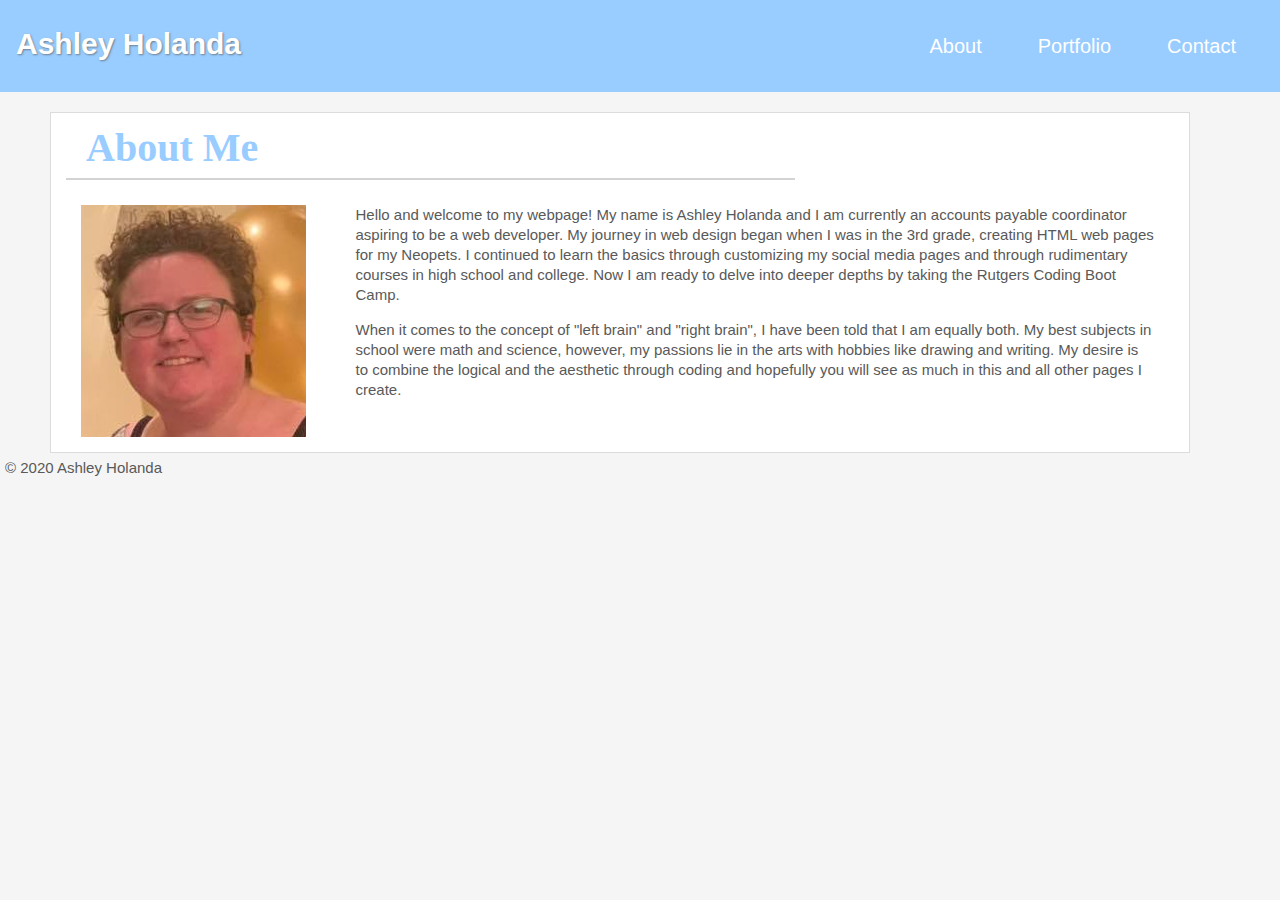
==== index.html @ b0029c06 "added @media to begin readjusting elements to different screen sizes" ====
<!DOCTYPE html>
<html lang="en">
<head>
<meta charset="UTF-8">
<meta name="viewport" content="width=device-width, initial-scale=1.0">
<meta http-equiv="X-UA-Compatible" content="ie=edge">
<meta name="Description" content="Enter your description here"/>
<link rel="stylesheet" href="https://cdnjs.cloudflare.com/ajax/libs/twitter-bootstrap/4.5.0/css/bootstrap.min.css">
<link rel="stylesheet" href="https://cdnjs.cloudflare.com/ajax/libs/font-awesome/5.13.0/css/all.min.css">
<link rel="stylesheet" href="assets/css/reset.css">
<link rel="stylesheet" href="assets/css/style.css">
<title>About Ashley Holanda</title>
</head>
<body>

    

<!-- Header -->
    <header>
        <nav class="navbar navbar-expand-lg">
            <span class="navbar-brand mb-1 h1">Ashley Holanda</span>
            <div class="collapse navbar-collapse" id="navbarSupportedContent">
              <ul class="nav navbar-nav ml-auto">
                <li class="nav-item">
                  <a class="nav-link" href="index.html">About</a>
                </li>
                <li class="nav-item">
                  <a class="nav-link" href="portfolio.html">Portfolio</a>
                </li>
                <li class="nav-item">
                  <a class="nav-link" href="contact.html">Contact</a>
                </li>
              </ul>
            </div>
          </nav>
    </header>

    

<!-- About Me Section  -->
    <section>
    <div class="container">
        <div class="row">
        <div class="col-8">
            <h2>About Me</h2>
        </div>
        </div>
        <main>
            <div class="row">
            <div class="col-lg-3 col-md-5">
            <img class="headshot" src="./assets/images/headshot.png" alt="Image of Ashley Holanda headshot"/>
            </div>
            <div class="col-lg-9 col-md-7 col-sm-12 col-12">
            <p class="wrap">Hello and welcome to my webpage! My name is Ashley Holanda and I am currently an accounts payable coordinator aspiring to be a web developer. My journey in web design began when I was in the 3rd grade, creating HTML web pages for my Neopets. I continued to learn the basics through customizing my social media pages and through rudimentary courses in high school and college. Now I am ready to delve into deeper depths by taking the Rutgers Coding Boot Camp.</p>
            <p class="wrap">When it comes to the concept of "left brain" and "right brain", I have been told that I am equally both. My best subjects in school were math and science, however, my passions lie in the arts with hobbies like drawing and writing. My desire is to combine the logical and the aesthetic through coding and hopefully you will see as much in this and all other pages I create.</p>
        </div>
        </div>
        </main>
    </div>
    </section>

<!-- Footer -->
<footer>
    <p>&copy; 2020 Ashley Holanda</p>
</footer>

<script src="https://cdnjs.cloudflare.com/ajax/libs/jquery/3.5.1/jquery.slim.min.js"></script>
<script src="https://cdnjs.cloudflare.com/ajax/libs/popper.js/1.16.1/umd/popper.min.js"></script>
<script src="https://cdnjs.cloudflare.com/ajax/libs/twitter-bootstrap/4.5.0/js/bootstrap.min.js"></script>
</body>
</html>
---- assets/css/style.css ----
body {
   background-color: #F5F5F5;
   font-size: 15px;
   line-height: 20px;
}

.container {
    background-color: #FFFFFF;
    border: 1px solid #DCDCDC;
    margin: 20px 50px 0px 50px;
}

.navbar {
    background-color: #99ccff
}

.navbar-brand {
    font-size: 30px;
    font-family: 'Trebuchet MS', 'Lucida Sans Unicode', 'Lucida Grande', 'Lucida Sans', Arial, sans-serif;
    font-weight: bold;
    color: white;
    text-shadow: 1px 1px 2px slategray;
}

.nav-item {
    font-size: 20px;
    padding: 20px;
}

.nav-link {
    font-family: 'Trebuchet MS', 'Lucida Sans Unicode', 'Lucida Grande', 'Lucida Sans', Arial, sans-serif;
    color: white;
}

h2 {
    font-family: "Palatino Linotype", "Book Antiqua", Palatino, serif;
    font-size: 40px;
    font-weight: bold;
    color: #99ccff;
    padding: 20px;
    margin: 5px 0px 20px 0px;
    border-bottom: 2px solid lightgray;
}

p {
    font-family: 'Trebuchet MS', 'Lucida Sans Unicode', 'Lucida Grande', 'Lucida Sans', Arial, sans-serif;
    margin: 5px 20px 10px 5px;
    color:  #595959
}

.headshot {
    margin: 5px 15px 15px 15px;
    float: left;
    align: left;
}

.wrap {
    float: right;
}

/* Additional Screen Sizes */

/* Width at 980px and below */
@media screen and (max-width: 980px) {
    .container {
        width: 80%;
    }

    .wrap {
        float: right;
    }

  }
  
/* Width at 768px and below */
  @media screen and (max-width: 768px) {
    .container {
        width: 80%;
    }

    .wrap {
        float: right;
    }
    
  }
  
/* Width at 168px and below */
@media screen and (max-width: 640px) {
    .container {
        width: 80%;
    }

    .wrap {
        float: right;
    }
}
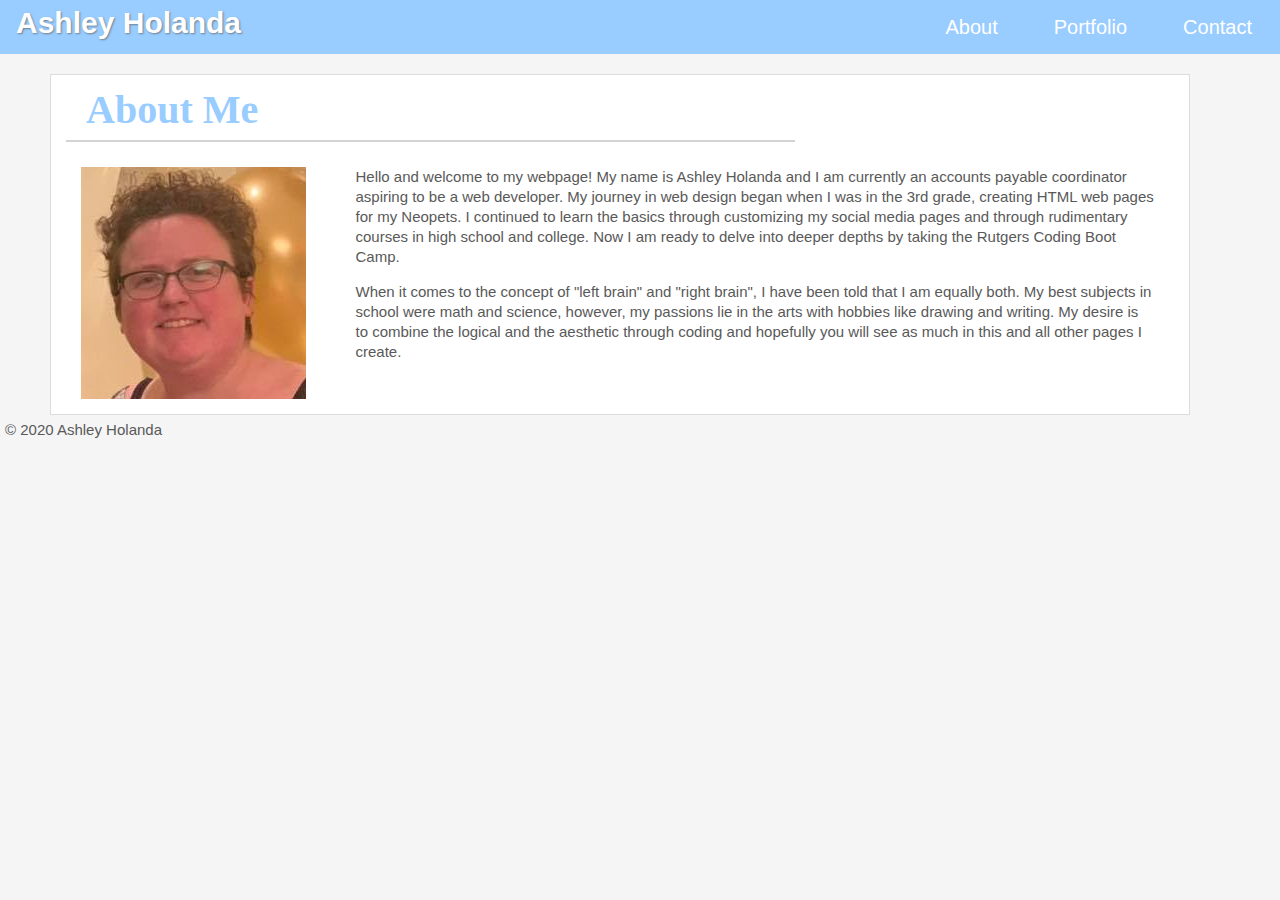
==== commit 70d9e9a3: "attempted to fix issues with navbar on small screen" ====
--- a/index.html
+++ b/index.html
@@ -17,10 +17,9 @@
 
 <!-- Header -->
     <header>
-        <nav class="navbar navbar-expand-lg">
-            <span class="navbar-brand mb-1 h1">Ashley Holanda</span>
-            <div class="collapse navbar-collapse" id="navbarSupportedContent">
-              <ul class="nav navbar-nav ml-auto">
+        <nav class="navbar navbar-expand-sm">
+            <span class="navbar-brand h1">Ashley Holanda</span>
+              <ul class="nav navbar-nav">
                 <li class="nav-item">
                   <a class="nav-link" href="index.html">About</a>
                 </li>
--- a/assets/css/style.css
+++ b/assets/css/style.css
@@ -21,6 +21,11 @@
     color: white;
     text-shadow: 1px 1px 2px slategray;
 }
+
+.navbar-nav { 
+    position: absolute; 
+    right: 0%;  
+} 
 
 .nav-item {
     font-size: 20px;
@@ -66,10 +71,6 @@
         width: 80%;
     }
 
-    .wrap {
-        float: right;
-    }
-
   }
   
 /* Width at 768px and below */
@@ -78,19 +79,28 @@
         width: 80%;
     }
 
-    .wrap {
-        float: right;
-    }
+    .navbar-nav { 
+        position: relative; 
+        right: 0%;  
+    } 
     
   }
   
-/* Width at 168px and below */
+/* Width at 640px and below */
 @media screen and (max-width: 640px) {
     .container {
         width: 80%;
     }
 
-    .wrap {
-        float: right;
+    .navbar-brand { 
+        width: 100%;
+        text-align: center;
     }
+
+    .nav-item {
+        width: 100%;
+        font-size: 20px;
+        padding: 10px;
+    }
+
 }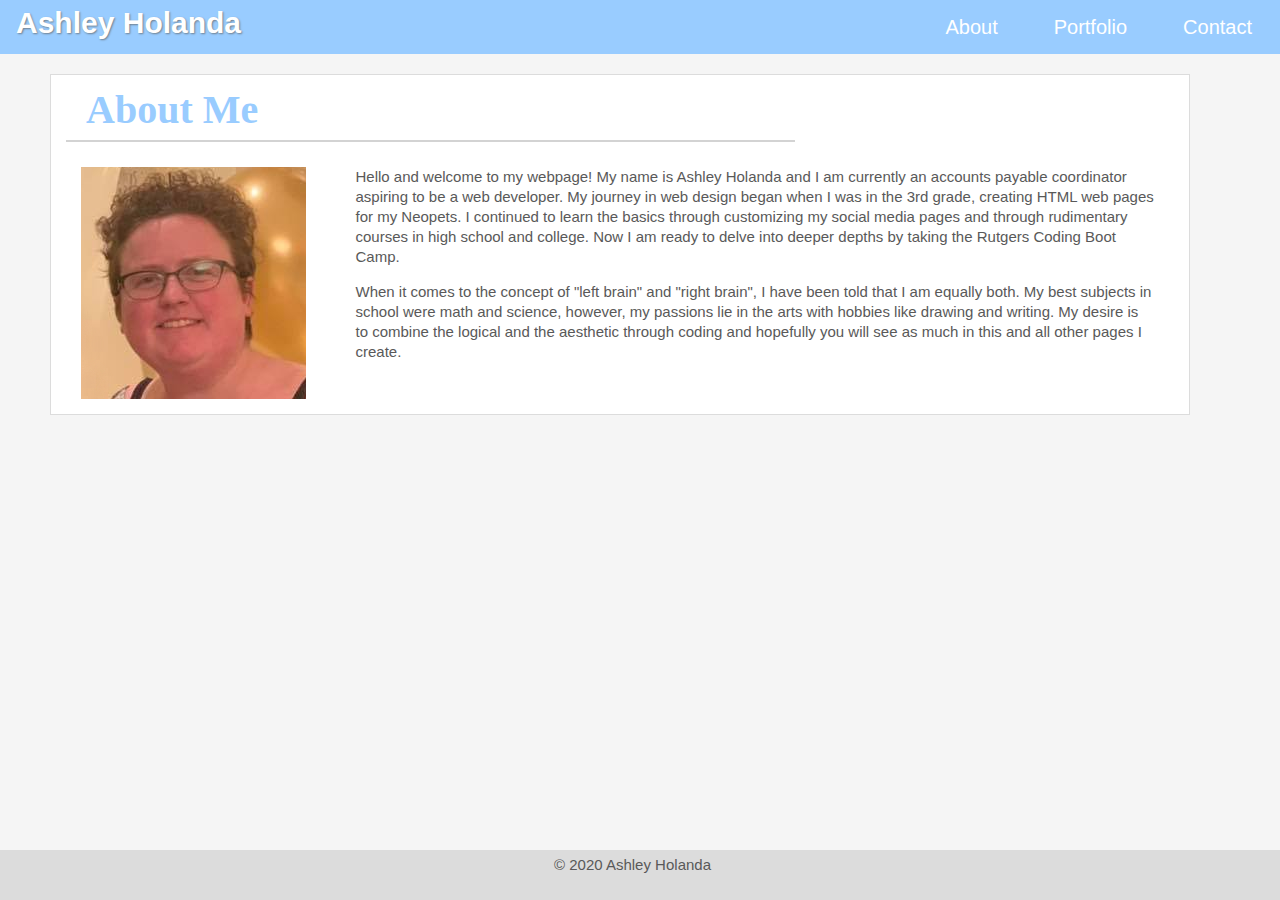
==== commit 6e973f28: "created css for footer" ====
--- a/index.html
+++ b/index.html
@@ -59,7 +59,7 @@
     </section>
 
 <!-- Footer -->
-<footer>
+<footer class="footer">
     <p>&copy; 2020 Ashley Holanda</p>
 </footer>
 
--- a/assets/css/style.css
+++ b/assets/css/style.css
@@ -63,12 +63,33 @@
     float: right;
 }
 
+.footer {
+    position: absolute;
+    bottom: 0;
+    width: 100%;
+    height: 50px;
+    background-color: #DCDCDC;
+    text-align: center;
+
+}
+
+
 /* Additional Screen Sizes */
 
 /* Width at 980px and below */
 @media screen and (max-width: 980px) {
     .container {
         width: 80%;
+    }
+
+    .footer {
+        position: absolute;
+        bottom: 0;
+        width: 100%;
+        height: 50px;
+        background-color: #DCDCDC;
+        text-align: center;
+    
     }
 
   }
@@ -83,6 +104,13 @@
         position: relative; 
         right: 0%;  
     } 
+
+    .footer {
+        position: relative;
+        bottom: 0;
+        width: 100%;
+        background-color: #DCDCDC;
+        text-align: center;
     
   }
   
@@ -103,4 +131,12 @@
         padding: 10px;
     }
 
+    .footer {
+        bottom: 0;
+        width: 100%;
+        background-color: #DCDCDC;
+        text-align: center;
+    
+    }
+
 }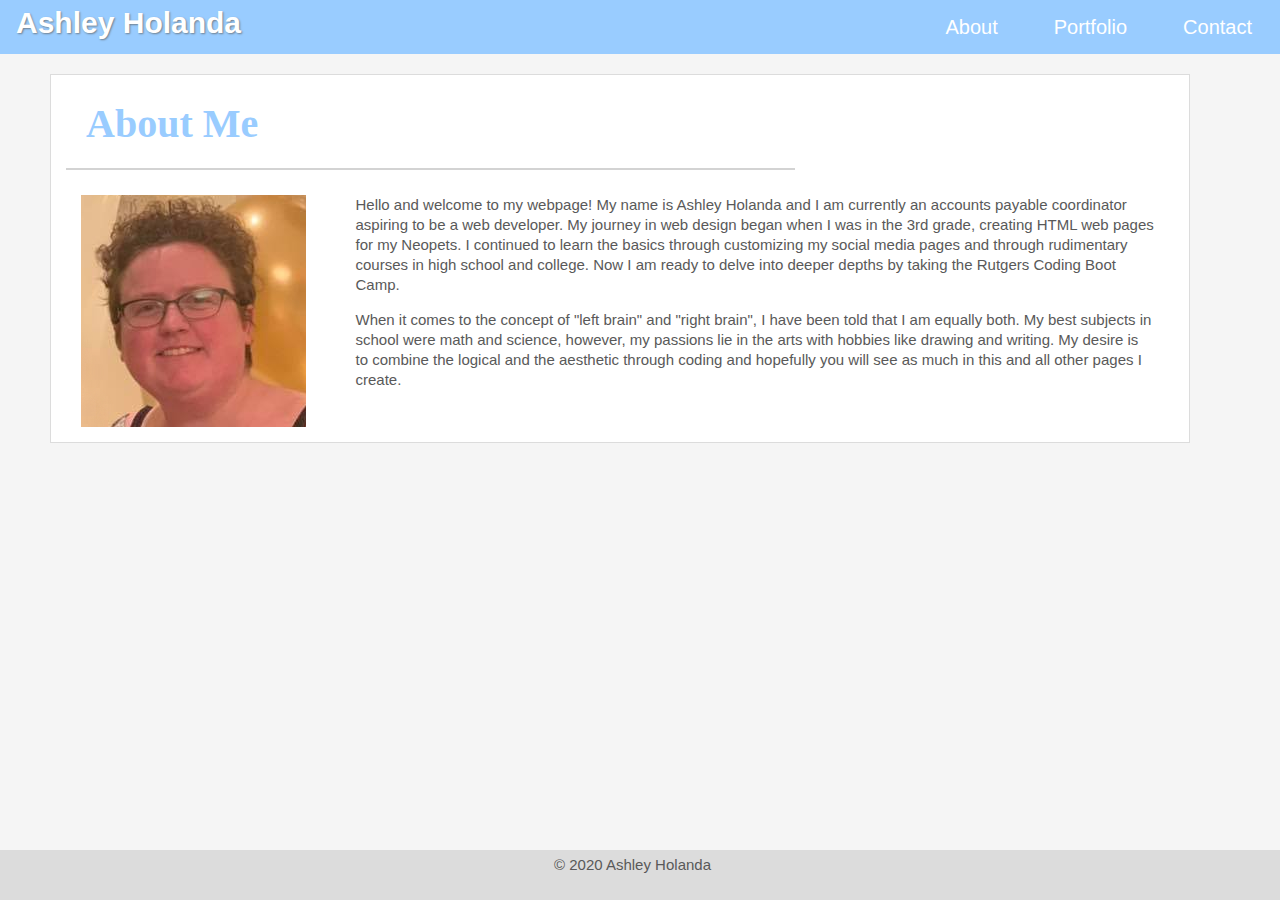
==== commit 9745a5f2: "fixed navbar turning into a row on small screen" ====
--- a/index.html
+++ b/index.html
@@ -5,9 +5,12 @@
 <meta name="viewport" content="width=device-width, initial-scale=1.0">
 <meta http-equiv="X-UA-Compatible" content="ie=edge">
 <meta name="Description" content="Enter your description here"/>
+<link rel="stylesheet" href="assets/css/reset.css">
 <link rel="stylesheet" href="https://cdnjs.cloudflare.com/ajax/libs/twitter-bootstrap/4.5.0/css/bootstrap.min.css">
 <link rel="stylesheet" href="https://cdnjs.cloudflare.com/ajax/libs/font-awesome/5.13.0/css/all.min.css">
-<link rel="stylesheet" href="assets/css/reset.css">
+<script src="https://cdnjs.cloudflare.com/ajax/libs/jquery/3.5.1/jquery.slim.min.js"></script>
+<script src="https://cdnjs.cloudflare.com/ajax/libs/popper.js/1.16.1/umd/popper.min.js"></script>
+<script src="https://cdnjs.cloudflare.com/ajax/libs/twitter-bootstrap/4.5.0/js/bootstrap.min.js"></script>
 <link rel="stylesheet" href="assets/css/style.css">
 <title>About Ashley Holanda</title>
 </head>
@@ -19,7 +22,7 @@
     <header>
         <nav class="navbar navbar-expand-sm">
             <span class="navbar-brand h1">Ashley Holanda</span>
-              <ul class="nav navbar-nav">
+              <ul class="nav navbar-nav flex-nowrap flex-row d-flex justify-content-center">
                 <li class="nav-item">
                   <a class="nav-link" href="index.html">About</a>
                 </li>
@@ -63,8 +66,5 @@
     <p>&copy; 2020 Ashley Holanda</p>
 </footer>
 
-<script src="https://cdnjs.cloudflare.com/ajax/libs/jquery/3.5.1/jquery.slim.min.js"></script>
-<script src="https://cdnjs.cloudflare.com/ajax/libs/popper.js/1.16.1/umd/popper.min.js"></script>
-<script src="https://cdnjs.cloudflare.com/ajax/libs/twitter-bootstrap/4.5.0/js/bootstrap.min.js"></script>
 </body>
 </html>--- a/assets/css/style.css
+++ b/assets/css/style.css
@@ -11,7 +11,7 @@
 }
 
 .navbar {
-    background-color: #99ccff
+    background-color: #99ccff;
 }
 
 .navbar-brand {
@@ -50,18 +50,66 @@
 p {
     font-family: 'Trebuchet MS', 'Lucida Sans Unicode', 'Lucida Grande', 'Lucida Sans', Arial, sans-serif;
     margin: 5px 20px 10px 5px;
-    color:  #595959
+    color:  #595959;
 }
 
 .headshot {
     margin: 5px 15px 15px 15px;
     float: left;
-    align: left;
 }
 
 .wrap {
     float: right;
 }
+
+.webimg {
+    width: 350px;
+    height: 200px;
+    margin-bottom: 20px;
+}
+
+.image {
+    position: relative;
+    display: inline-block;
+ }
+ 
+.textoverlay {
+    position: absolute;
+    text-align: center;
+    top: 150px;
+    width: 100%;
+    height: 40px;
+    margin: 0 auto;
+    z-index: 1;
+    background-color: #99ccff;
+    color: white;
+    font-family: 'Trebuchet MS', 'Lucida Sans Unicode', 'Lucida Grande', 'Lucida Sans', Arial, sans-serif;
+    font-size: 20px;
+    padding: 10px;
+ }
+
+
+ input[type=text], select, textarea {
+    width: 100%; 
+    padding: 12px;  
+    border: 1px solid #ccc; 
+    border-radius: 4px; 
+    box-sizing: border-box; 
+    margin-top: 6px; 
+    margin-bottom: 16px; 
+    resize: vertical 
+    
+  }
+  
+  input[type=submit] {
+    background-color: #99ccff;
+    color: white;
+    padding: 12px 20px;
+    border: none;
+    border-radius: 4px;
+    cursor: pointer;
+    margin: 10px 10px 10px 10px;
+  }
 
 .footer {
     position: absolute;
@@ -123,12 +171,14 @@
     .navbar-brand { 
         width: 100%;
         text-align: center;
+
     }
 
     .nav-item {
         width: 100%;
         font-size: 20px;
         padding: 10px;
+        text-align: center;
     }
 
     .footer {
@@ -139,4 +189,5 @@
     
     }
 
+}
 }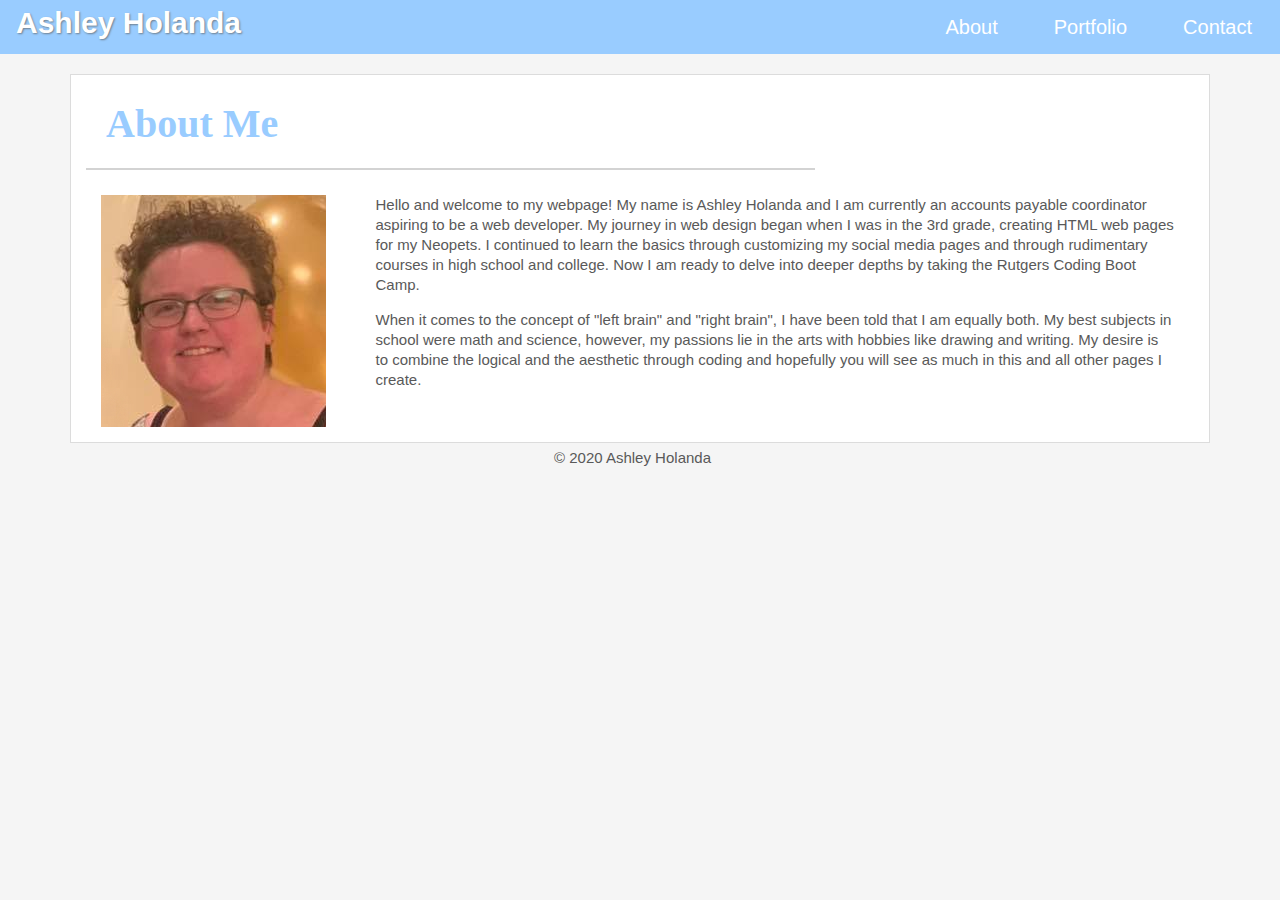
==== commit 9e0727b7: "settled on a relative footer rather than a sticky footer" ====
--- a/index.html
+++ b/index.html
@@ -41,6 +41,8 @@
 
 <!-- About Me Section  -->
     <section>
+      <div class="content">
+        <div class="content-inside">
     <div class="container">
         <div class="row">
         <div class="col-8">
@@ -59,6 +61,8 @@
         </div>
         </main>
     </div>
+  </div>
+</div>
     </section>
 
 <!-- Footer -->
--- a/assets/css/style.css
+++ b/assets/css/style.css
@@ -7,7 +7,10 @@
 .container {
     background-color: #FFFFFF;
     border: 1px solid #DCDCDC;
-    margin: 20px 50px 0px 50px;
+    margin-left: auto;
+    margin-right: auto;
+    margin-top: 20px;
+    position: relative;
 }
 
 .navbar {
@@ -111,15 +114,12 @@
     margin: 10px 10px 10px 10px;
   }
 
-.footer {
-    position: absolute;
-    bottom: 0;
+  .footer {
     width: 100%;
-    height: 50px;
-    background-color: #DCDCDC;
+    height: 2.5rem;
     text-align: center;
+  }
 
-}
 
 
 /* Additional Screen Sizes */
@@ -128,16 +128,6 @@
 @media screen and (max-width: 980px) {
     .container {
         width: 80%;
-    }
-
-    .footer {
-        position: absolute;
-        bottom: 0;
-        width: 100%;
-        height: 50px;
-        background-color: #DCDCDC;
-        text-align: center;
-    
     }
 
   }
@@ -152,15 +142,6 @@
         position: relative; 
         right: 0%;  
     } 
-
-    .footer {
-        position: relative;
-        bottom: 0;
-        width: 100%;
-        background-color: #DCDCDC;
-        text-align: center;
-    
-  }
   
 /* Width at 640px and below */
 @media screen and (max-width: 640px) {
@@ -181,13 +162,5 @@
         text-align: center;
     }
 
-    .footer {
-        bottom: 0;
-        width: 100%;
-        background-color: #DCDCDC;
-        text-align: center;
-    
-    }
-
 }
 }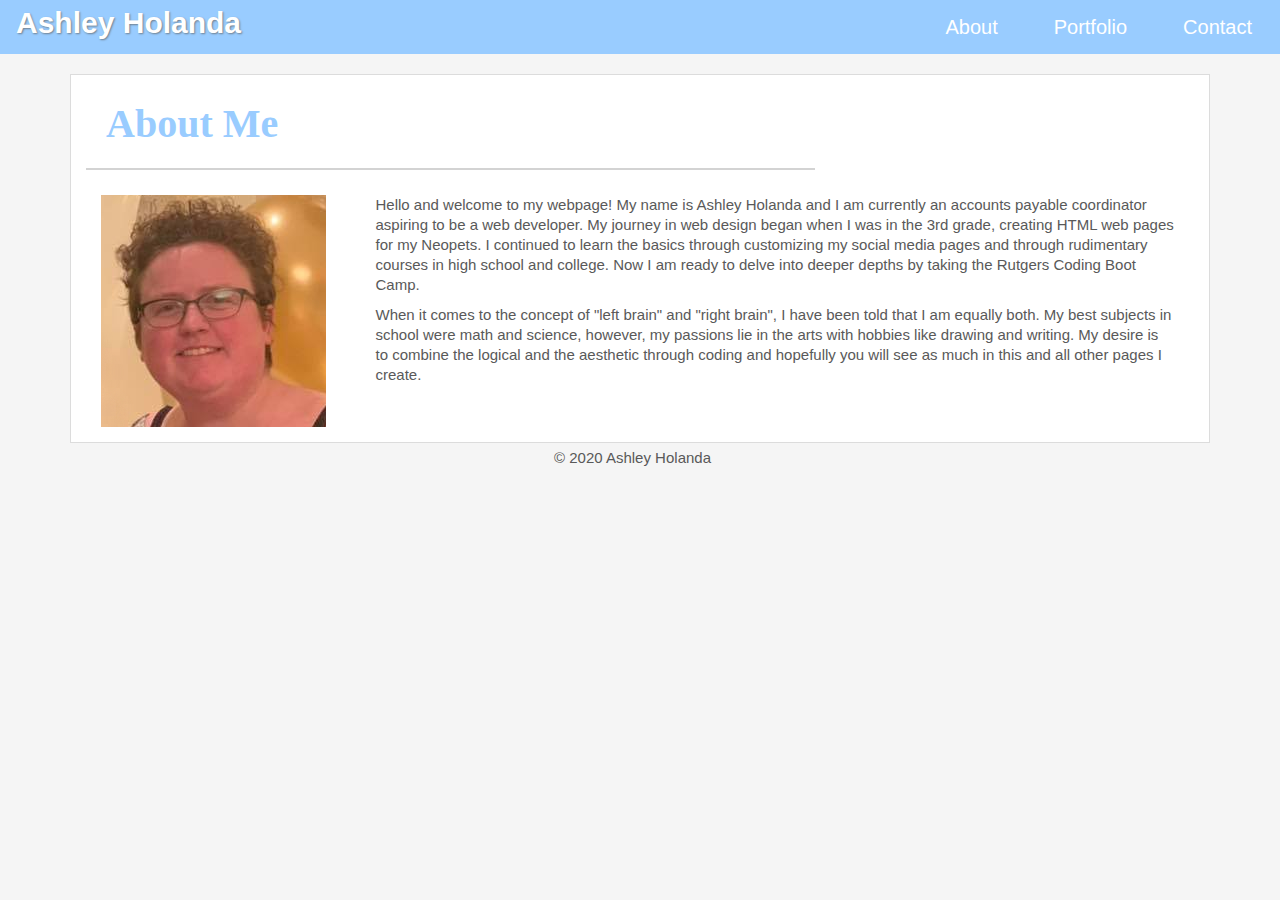
==== commit 645bfe39: "cleaned up the html for the index page" ====
--- a/index.html
+++ b/index.html
@@ -19,56 +19,50 @@
     
 
 <!-- Header -->
-    <header>
-        <nav class="navbar navbar-expand-sm">
-            <span class="navbar-brand h1">Ashley Holanda</span>
-              <ul class="nav navbar-nav flex-nowrap flex-row d-flex justify-content-center">
-                <li class="nav-item">
-                  <a class="nav-link" href="index.html">About</a>
-                </li>
-                <li class="nav-item">
-                  <a class="nav-link" href="portfolio.html">Portfolio</a>
-                </li>
-                <li class="nav-item">
-                  <a class="nav-link" href="contact.html">Contact</a>
-                </li>
-              </ul>
-            </div>
-          </nav>
-    </header>
+  <header>
+    <nav class="navbar navbar-expand-sm">
+      <span class="navbar-brand h1">Ashley Holanda</span>
+        <ul class="nav navbar-nav flex-nowrap flex-row">
+          <li class="nav-item">
+            <a class="nav-link" href="index.html">About</a>
+          </li>
+          <li class="nav-item">
+            <a class="nav-link" href="portfolio.html">Portfolio</a>
+          </li>
+          <li class="nav-item">
+            <a class="nav-link" href="contact.html">Contact</a>
+          </li>
+        </ul>
+    </nav>
+  </header>
 
     
 
 <!-- About Me Section  -->
-    <section>
-      <div class="content">
-        <div class="content-inside">
+ <section>
     <div class="container">
         <div class="row">
-        <div class="col-8">
+          <div class="col-8">
             <h2>About Me</h2>
+          </div>
         </div>
+    <main>
+        <div class="row">
+          <div class="col-lg-3 col-md-5">
+            <img class="headshot" src="./assets/images/headshot.png" alt="Image of Ashley Holanda headshot"/>
+          </div>
+          <div class="col-lg-9 col-md-7 col-sm-12 col-12">
+              <p>Hello and welcome to my webpage! My name is Ashley Holanda and I am currently an accounts payable coordinator aspiring to be a web developer. My journey in web design began when I was in the 3rd grade, creating HTML web pages for my Neopets. I continued to learn the basics through customizing my social media pages and through rudimentary courses in high school and college. Now I am ready to delve into deeper depths by taking the Rutgers Coding Boot Camp.</p>
+              <p>When it comes to the concept of "left brain" and "right brain", I have been told that I am equally both. My best subjects in school were math and science, however, my passions lie in the arts with hobbies like drawing and writing. My desire is to combine the logical and the aesthetic through coding and hopefully you will see as much in this and all other pages I create.</p>
+          </div>
         </div>
-        <main>
-            <div class="row">
-            <div class="col-lg-3 col-md-5">
-            <img class="headshot" src="./assets/images/headshot.png" alt="Image of Ashley Holanda headshot"/>
-            </div>
-            <div class="col-lg-9 col-md-7 col-sm-12 col-12">
-            <p class="wrap">Hello and welcome to my webpage! My name is Ashley Holanda and I am currently an accounts payable coordinator aspiring to be a web developer. My journey in web design began when I was in the 3rd grade, creating HTML web pages for my Neopets. I continued to learn the basics through customizing my social media pages and through rudimentary courses in high school and college. Now I am ready to delve into deeper depths by taking the Rutgers Coding Boot Camp.</p>
-            <p class="wrap">When it comes to the concept of "left brain" and "right brain", I have been told that I am equally both. My best subjects in school were math and science, however, my passions lie in the arts with hobbies like drawing and writing. My desire is to combine the logical and the aesthetic through coding and hopefully you will see as much in this and all other pages I create.</p>
-        </div>
-        </div>
-        </main>
-    </div>
-  </div>
-</div>
-    </section>
+     </main>
+  </section>
 
 <!-- Footer -->
-<footer class="footer">
+  <footer class="footer">
     <p>&copy; 2020 Ashley Holanda</p>
-</footer>
+  </footer>
 
 </body>
 </html>--- a/assets/css/style.css
+++ b/assets/css/style.css
@@ -91,6 +91,19 @@
     padding: 10px;
  }
 
+ .webimg:hover + .textoverlay {
+     color: #2e455c;
+ }
+
+ .textoverlay:hover{
+    color: #2e455c;
+}
+
+.webimg:hover {
+    opacity: 0.3;
+    transition: opacity .6s;
+}
+
 
  input[type=text], select, textarea {
     width: 100%; 
@@ -155,6 +168,12 @@
 
     }
 
+    .navbar-nav { 
+        width: 100%;
+        text-align: center;
+
+    }
+
     .nav-item {
         width: 100%;
         font-size: 20px;
